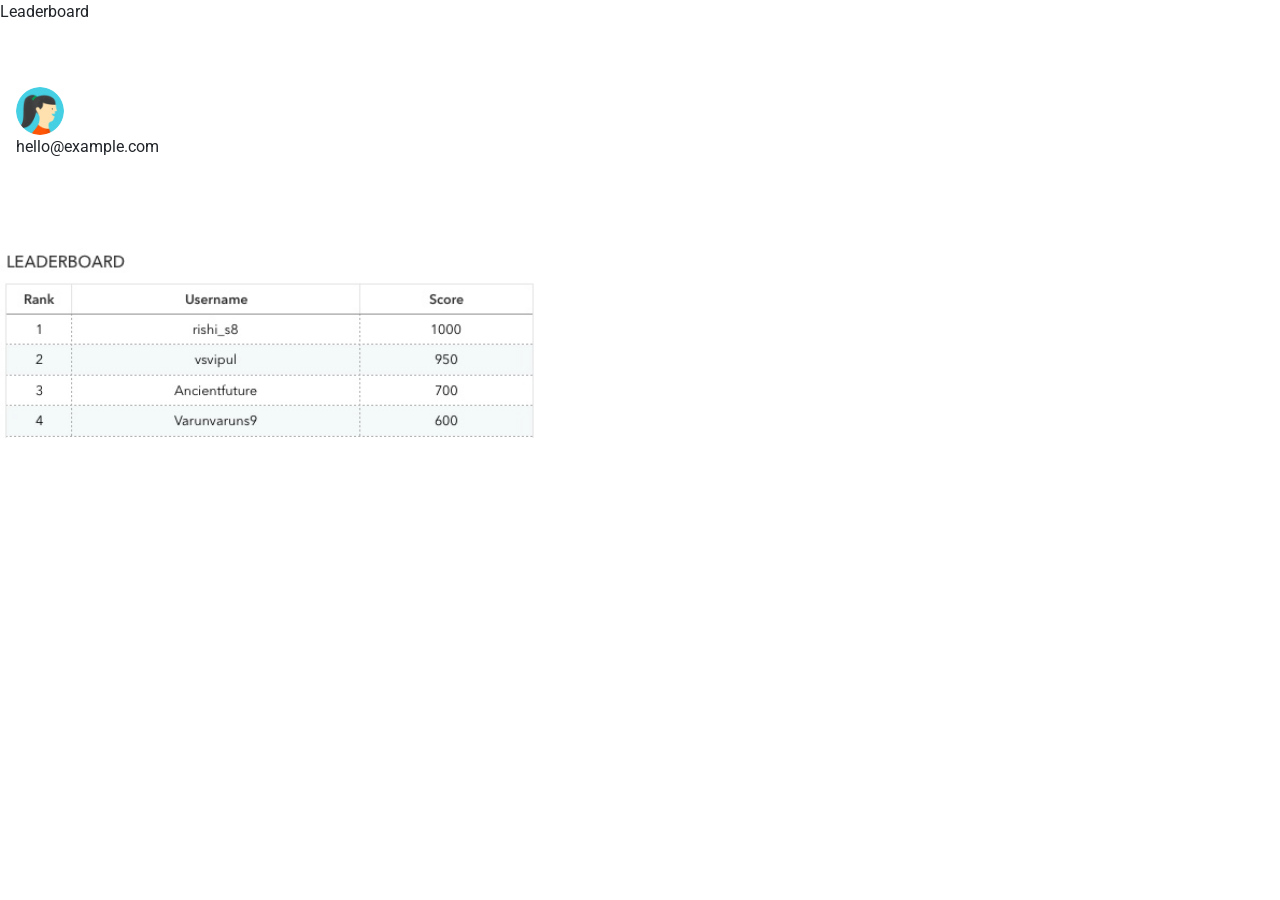
==== leaderboard.html @ 12aa2c4d "Init frontend" ====
<!doctype html>
<!--
  Material Design Lite
  Copyright 2015 Google Inc. All rights reserved.

  Licensed under the Apache License, Version 2.0 (the "License");
  you may not use this file except in compliance with the License.
  You may obtain a copy of the License at

      https://www.apache.org/licenses/LICENSE-2.0

  Unless required by applicable law or agreed to in writing, software
  distributed under the License is distributed on an "AS IS" BASIS,
  WITHOUT WARRANTIES OR CONDITIONS OF ANY KIND, either express or implied.
  See the License for the specific language governing permissions and
  limitations under the License
-->
<html lang="en">
  <head>
    <meta charset="utf-8">
    <meta http-equiv="X-UA-Compatible" content="IE=edge">
    <meta name="description" content="A front-end template that helps you build fast, modern mobile web apps.">
    <meta name="viewport" content="width=device-width, initial-scale=1.0, minimum-scale=1.0">
    <title>QuizRank Leaderboard</title>

    <!-- Add to homescreen for Chrome on Android -->
    <meta name="mobile-web-app-capable" content="yes">
    <link rel="icon" sizes="192x192" href="images/android-desktop.png">

    <!-- Add to homescreen for Safari on iOS -->
    <meta name="apple-mobile-web-app-capable" content="yes">
    <meta name="apple-mobile-web-app-status-bar-style" content="black">
    <meta name="apple-mobile-web-app-title" content="Material Design Lite">
    <link rel="apple-touch-icon-precomposed" href="images/ios-desktop.png">

    <!-- Tile icon for Win8 (144x144 + tile color) -->
    <meta name="msapplication-TileImage" content="images/touch/ms-touch-icon-144x144-precomposed.png">
    <meta name="msapplication-TileColor" content="#3372DF">

    <link rel="shortcut icon" href="images/favicon.png">

    <!-- SEO: If your mobile URL is different from the desktop URL, add a canonical link to the desktop page https://developers.google.com/webmasters/smartphone-sites/feature-phones -->
    <!--
    <link rel="canonical" href="http://www.example.com/">
    -->

    <link rel="stylesheet" href="https://fonts.googleapis.com/css?family=Roboto:regular,bold,italic,thin,light,bolditalic,black,medium&amp;lang=en">
    <link rel="stylesheet" href="https://fonts.googleapis.com/icon?family=Material+Icons">
    <link rel="stylesheet" href="https://code.getmdl.io/1.3.0/material.cyan-light_blue.min.css">
    <link rel="stylesheet" href="style/styles.css">
    <link rel="stylesheet" href="https://maxcdn.bootstrapcdn.com/bootstrap/4.0.0-beta.2/css/bootstrap.min.css" integrity="sha384-PsH8R72JQ3SOdhVi3uxftmaW6Vc51MKb0q5P2rRUpPvrszuE4W1povHYgTpBfshb" crossorigin="anonymous">
    <style>
    #view-source {
      position: fixed;
      display: block;
      right: 0;
      bottom: 0;
      margin-right: 40px;
      margin-bottom: 40px;
      z-index: 900;
    }
    </style>
  </head>
  <body>
    <div class="demo-layout mdl-layout mdl-js-layout mdl-layout--fixed-drawer mdl-layout--fixed-header">
      <header class="demo-header mdl-layout__header mdl-color--grey-100 mdl-color-text--grey-600">
        <div class="mdl-layout__header-row">
          <span class="mdl-layout-title">Leaderboard</span>
          <div class="mdl-layout-spacer"></div>

        </div>
      </header>
      <div class="demo-drawer mdl-layout__drawer mdl-color--blue-grey-900 mdl-color-text--blue-grey-50">
        <header class="demo-drawer-header">
          <img src="images/user.jpg" class="demo-avatar">
          <div class="demo-avatar-dropdown">
            <span>hello@example.com</span>
            <div class="mdl-layout-spacer"></div>

          </div>
        </header>
        <nav class="demo-navigation mdl-navigation mdl-color--blue-grey-800">
          <a class="mdl-navigation__link" href=""><i class="mdl-color-text--blue-grey-400 material-icons" role="presentation">inbox</i>Feedback</a>
          <a class="mdl-navigation__link" href=""><i class="mdl-color-text--blue-grey-400 material-icons" role="presentation">delete</i>Signout</a>
          <div class="mdl-layout-spacer"></div>
          <a class="mdl-navigation__link" href=""><i class="mdl-color-text--blue-grey-400 material-icons" role="presentation">help_outline</i><span class="visuallyhidden">Help</span></a>
        </nav>
      </div>
      <main class="mdl-layout__content mdl-color--grey-100">
        <div class="mdl-grid demo-content">
          <div class="demo-charts mdl-color--white mdl-shadow--2dp mdl-cell mdl-cell--12-col mdl-grid">
          <img src="images/LeaderBoard.jpeg" class="lead" width ="50%" align="center">
          </div>




            </div>
          </div>
        </div>
      </main>
    </div>
      <svg xmlns="http://www.w3.org/2000/svg" xmlns:xlink="http://www.w3.org/1999/xlink" version="1.1" style="position: fixed; left: -1000px; height: -1000px;">
        <defs>
          <mask id="piemask" maskContentUnits="objectBoundingBox">
            <circle cx=0.5 cy=0.5 r=0.49 fill="white" />
            <circle cx=0.5 cy=0.5 r=0.40 fill="black" />
          </mask>
          <g id="piechart">
            <circle cx=0.5 cy=0.5 r=0.5 />
            <path d="M 0.5 0.5 0.5 0 A 0.5 0.5 0 0 1 0.95 0.28 z" stroke="none" fill="rgba(255, 255, 255, 0.75)" />
          </g>
        </defs>
      </svg>
      <svg version="1.1" xmlns="http://www.w3.org/2000/svg" xmlns:xlink="http://www.w3.org/1999/xlink" viewBox="0 0 500 250" style="position: fixed; left: -1000px; height: -1000px;">
        <defs>
          <g id="chart">
            <g id="Gridlines">
              <line fill="#888888" stroke="#888888" stroke-miterlimit="10" x1="0" y1="27.3" x2="468.3" y2="27.3" />
              <line fill="#888888" stroke="#888888" stroke-miterlimit="10" x1="0" y1="66.7" x2="468.3" y2="66.7" />
              <line fill="#888888" stroke="#888888" stroke-miterlimit="10" x1="0" y1="105.3" x2="468.3" y2="105.3" />
              <line fill="#888888" stroke="#888888" stroke-miterlimit="10" x1="0" y1="144.7" x2="468.3" y2="144.7" />
              <line fill="#888888" stroke="#888888" stroke-miterlimit="10" x1="0" y1="184.3" x2="468.3" y2="184.3" />
            </g>
            <g id="Numbers">
              <text transform="matrix(1 0 0 1 485 29.3333)" fill="#888888" font-family="'Roboto'" font-size="9">500</text>
              <text transform="matrix(1 0 0 1 485 69)" fill="#888888" font-family="'Roboto'" font-size="9">400</text>
              <text transform="matrix(1 0 0 1 485 109.3333)" fill="#888888" font-family="'Roboto'" font-size="9">300</text>
              <text transform="matrix(1 0 0 1 485 149)" fill="#888888" font-family="'Roboto'" font-size="9">200</text>
              <text transform="matrix(1 0 0 1 485 188.3333)" fill="#888888" font-family="'Roboto'" font-size="9">100</text>
              <text transform="matrix(1 0 0 1 0 249.0003)" fill="#888888" font-family="'Roboto'" font-size="9">1</text>
              <text transform="matrix(1 0 0 1 78 249.0003)" fill="#888888" font-family="'Roboto'" font-size="9">2</text>
              <text transform="matrix(1 0 0 1 154.6667 249.0003)" fill="#888888" font-family="'Roboto'" font-size="9">3</text>
              <text transform="matrix(1 0 0 1 232.1667 249.0003)" fill="#888888" font-family="'Roboto'" font-size="9">4</text>
              <text transform="matrix(1 0 0 1 309 249.0003)" fill="#888888" font-family="'Roboto'" font-size="9">5</text>
              <text transform="matrix(1 0 0 1 386.6667 249.0003)" fill="#888888" font-family="'Roboto'" font-size="9">6</text>
              <text transform="matrix(1 0 0 1 464.3333 249.0003)" fill="#888888" font-family="'Roboto'" font-size="9">7</text>
            </g>
            <g id="Layer_5">
              <polygon opacity="0.36" stroke-miterlimit="10" points="0,223.3 48,138.5 154.7,169 211,88.5
              294.5,80.5 380,165.2 437,75.5 469.5,223.3 	"/>
            </g>
            <g id="Layer_4">
              <polygon stroke-miterlimit="10" points="469.3,222.7 1,222.7 48.7,166.7 155.7,188.3 212,132.7
              296.7,128 380.7,184.3 436.7,125 	"/>
            </g>
          </g>
        </defs>
      </svg>
    <script src="https://code.getmdl.io/1.3.0/material.min.js"></script>
    <script src="https://code.jquery.com/jquery-3.2.1.slim.min.js" integrity="sha384-KJ3o2DKtIkvYIK3UENzmM7KCkRr/rE9/Qpg6aAZGJwFDMVNA/GpGFF93hXpG5KkN" crossorigin="anonymous"></script>
   <script src="https://cdnjs.cloudflare.com/ajax/libs/popper.js/1.12.3/umd/popper.min.js" integrity="sha384-vFJXuSJphROIrBnz7yo7oB41mKfc8JzQZiCq4NCceLEaO4IHwicKwpJf9c9IpFgh" crossorigin="anonymous"></script>
   <script src="https://maxcdn.bootstrapcdn.com/bootstrap/4.0.0-beta.2/js/bootstrap.min.js" integrity="sha384-alpBpkh1PFOepccYVYDB4do5UnbKysX5WZXm3XxPqe5iKTfUKjNkCk9SaVuEZflJ" crossorigin="anonymous"></script>
  </body>
</html>
---- style/styles.css ----
/**
 * Copyright 2015 Google Inc. All Rights Reserved.
 *
 * Licensed under the Apache License, Version 2.0 (the "License");
 * you may not use this file except in compliance with the License.
 * You may obtain a copy of the License at
 *
 *      http://www.apache.org/licenses/LICENSE-2.0
 *
 * Unless required by applicable law or agreed to in writing, software
 * distributed under the License is distributed on an "AS IS" BASIS,
 * WITHOUT WARRANTIES OR CONDITIONS OF ANY KIND, either express or implied.
 * See the License for the specific language governing permissions and
 * limitations under the License.
 */

html, body {
  font-family: 'Roboto', 'Helvetica', sans-serif;
}
.demo-avatar {
  width: 48px;
  height: 48px;
  border-radius: 24px;
}
.demo-layout .mdl-layout__header .mdl-layout__drawer-button {
  color: rgba(0, 0, 0, 0.54);
}
.mdl-layout__drawer .avatar {
  margin-bottom: 16px;
}
.demo-drawer {
  border: none;
}
/* iOS Safari specific workaround */
.demo-drawer .mdl-menu__container {
  z-index: -1;
}
.demo-drawer .demo-navigation {
  z-index: -2;
}
/* END iOS Safari specific workaround */
.demo-drawer .mdl-menu .mdl-menu__item {
  display: -webkit-flex;
  display: -ms-flexbox;
  display: flex;
  -webkit-align-items: center;
      -ms-flex-align: center;
          align-items: center;
}
.demo-drawer-header {
  box-sizing: border-box;
  display: -webkit-flex;
  display: -ms-flexbox;
  display: flex;
  -webkit-flex-direction: column;
      -ms-flex-direction: column;
          flex-direction: column;
  -webkit-justify-content: flex-end;
      -ms-flex-pack: end;
          justify-content: flex-end;
  padding: 16px;
  height: 151px;
}
.demo-avatar-dropdown {
  display: -webkit-flex;
  display: -ms-flexbox;
  display: flex;
  position: relative;
  -webkit-flex-direction: row;
      -ms-flex-direction: row;
          flex-direction: row;
  -webkit-align-items: center;
      -ms-flex-align: center;
          align-items: center;
  width: 100%;
}

.demo-navigation {
  -webkit-flex-grow: 1;
      -ms-flex-positive: 1;
          flex-grow: 1;
}
.demo-layout .demo-navigation .mdl-navigation__link {
  display: -webkit-flex !important;
  display: -ms-flexbox !important;
  display: flex !important;
  -webkit-flex-direction: row;
      -ms-flex-direction: row;
          flex-direction: row;
  -webkit-align-items: center;
      -ms-flex-align: center;
          align-items: center;
  color: rgba(255, 255, 255, 0.56);
  font-weight: 500;
}
.demo-layout .demo-navigation .mdl-navigation__link:hover {
  background-color: #00BCD4;
  color: #37474F;
}
.demo-navigation .mdl-navigation__link .material-icons {
  font-size: 24px;
  color: rgba(255, 255, 255, 0.56);
  margin-right: 32px;
}

.demo-content {
  max-width: 1080px;
}

.demo-charts {
  -webkit-align-items: center;
      -ms-flex-align: center;
          align-items: center;
}
.demo-chart:nth-child(1) {
  color: #ACEC00;
}
.demo-chart:nth-child(2) {
  color: #00BBD6;
}
.demo-chart:nth-child(3) {
  color: #BA65C9;
}
.demo-chart:nth-child(4) {
  color: #EF3C79;
}
.demo-graphs {
  padding: 16px 32px;
  display: -webkit-flex;
  display: -ms-flexbox;
  display: flex;
  -webkit-flex-direction: column;
      -ms-flex-direction: column;
          flex-direction: column;
  -webkit-align-items: stretch;
      -ms-flex-align: stretch;
          align-items: stretch;
}
/* TODO: Find a proper solution to have the graphs
 * not float around outside their container in IE10/11.
 * Using a browserhacks.com solution for now.
 */
_:-ms-input-placeholder, :root .demo-graphs {
  min-height: 664px;
}
_:-ms-input-placeholder, :root .demo-graph {
  max-height: 300px;
}
/* TODO end */
.demo-graph:nth-child(1) {
  color: #00b9d8;
}
.demo-graph:nth-child(2) {
  color: #d9006e;
}

.demo-cards {
  -webkit-align-items: flex-start;
      -ms-flex-align: start;
          align-items: flex-start;
  -webkit-align-content: flex-start;
      -ms-flex-line-pack: start;
          align-content: flex-start;
}
.demo-cards .demo-separator {
  height: 32px;
}
.demo-cards .mdl-card__title.mdl-card__title {
  color: white;
  font-size: 24px;
  font-weight: 400;
}
.demo-cards ul {
  padding: 0;
}
.demo-cards h3 {
  font-size: 1em;
}
.demo-updates .mdl-card__title {
  min-height: 200px;
  background-image: url('images/dog.png');
  background-position: 90% 100%;
  background-repeat: no-repeat;
}
.demo-cards .mdl-card__actions a {
  color: #00BCD4;
  text-decoration: none;
}

.demo-options h3 {
  margin: 0;
}
.demo-options .mdl-checkbox__box-outline {
  border-color: rgba(255, 255, 255, 0.89);
}
.demo-options ul {
  margin: 5px;
  list-style-type: none;
}
.demo-options li {
  margin: 4px 5;
}
.demo-options .material-icons {
  color: rgba(255, 255, 255, 0.89);
}
.demo-options .mdl-card__actions {
  height: 64px;
  display: -webkit-flex;
  display: -ms-flexbox;
  display: flex;
  box-sizing: border-box;
  -webkit-align-items: center;
      -ms-flex-align: center;
          align-items: center;
}

.vertical-center {
  min-height: 100%;  /* Fallback for browsers do NOT support vh unit */
  min-height: 100vh; /* These two lines are counted as one :-)       */

  display: flex;
  align-items: center;
}
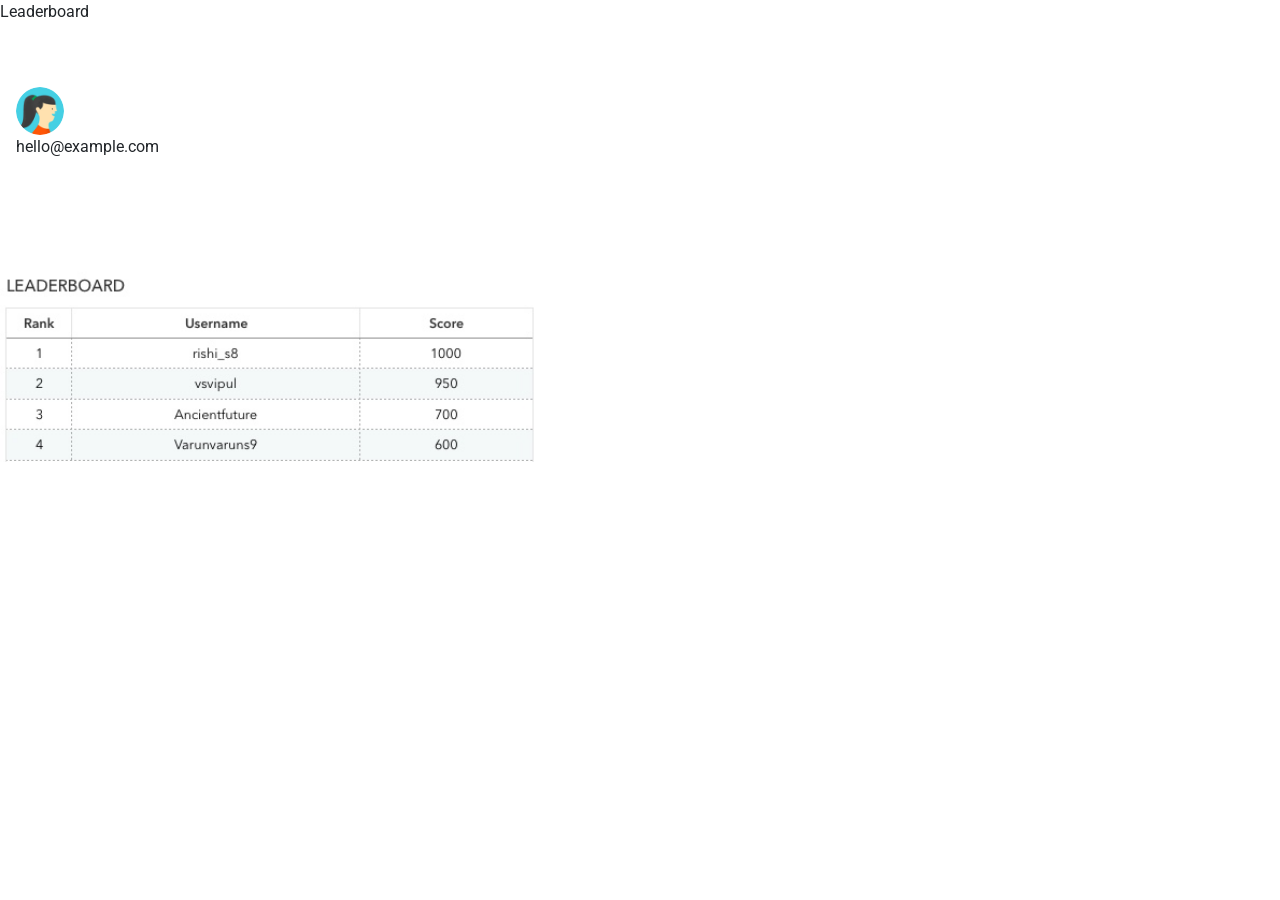
==== commit 28bf2699: "Init backend" ====
--- a/leaderboard.html
+++ b/leaderboard.html
@@ -21,7 +21,7 @@
     <meta http-equiv="X-UA-Compatible" content="IE=edge">
     <meta name="description" content="A front-end template that helps you build fast, modern mobile web apps.">
     <meta name="viewport" content="width=device-width, initial-scale=1.0, minimum-scale=1.0">
-    <title>QuizRank Leaderboard</title>
+    <title>QuizConnect Leaderboard</title>
 
     <!-- Add to homescreen for Chrome on Android -->
     <meta name="mobile-web-app-capable" content="yes">
@@ -80,6 +80,7 @@
           </div>
         </header>
         <nav class="demo-navigation mdl-navigation mdl-color--blue-grey-800">
+          <a class="mdl-navigation__link" href=""><i class="mdl-color-text--blue-grey-400 material-icons" role="presentation">home</i>Take Quiz</a>
           <a class="mdl-navigation__link" href=""><i class="mdl-color-text--blue-grey-400 material-icons" role="presentation">inbox</i>Feedback</a>
           <a class="mdl-navigation__link" href=""><i class="mdl-color-text--blue-grey-400 material-icons" role="presentation">delete</i>Signout</a>
           <div class="mdl-layout-spacer"></div>
--- a/style/styles.css
+++ b/style/styles.css
@@ -194,11 +194,11 @@
   border-color: rgba(255, 255, 255, 0.89);
 }
 .demo-options ul {
-  margin: 5px;
+  margin: 0;
   list-style-type: none;
 }
 .demo-options li {
-  margin: 4px 5;
+  margin: 4px 0;
 }
 .demo-options .material-icons {
   color: rgba(255, 255, 255, 0.89);
